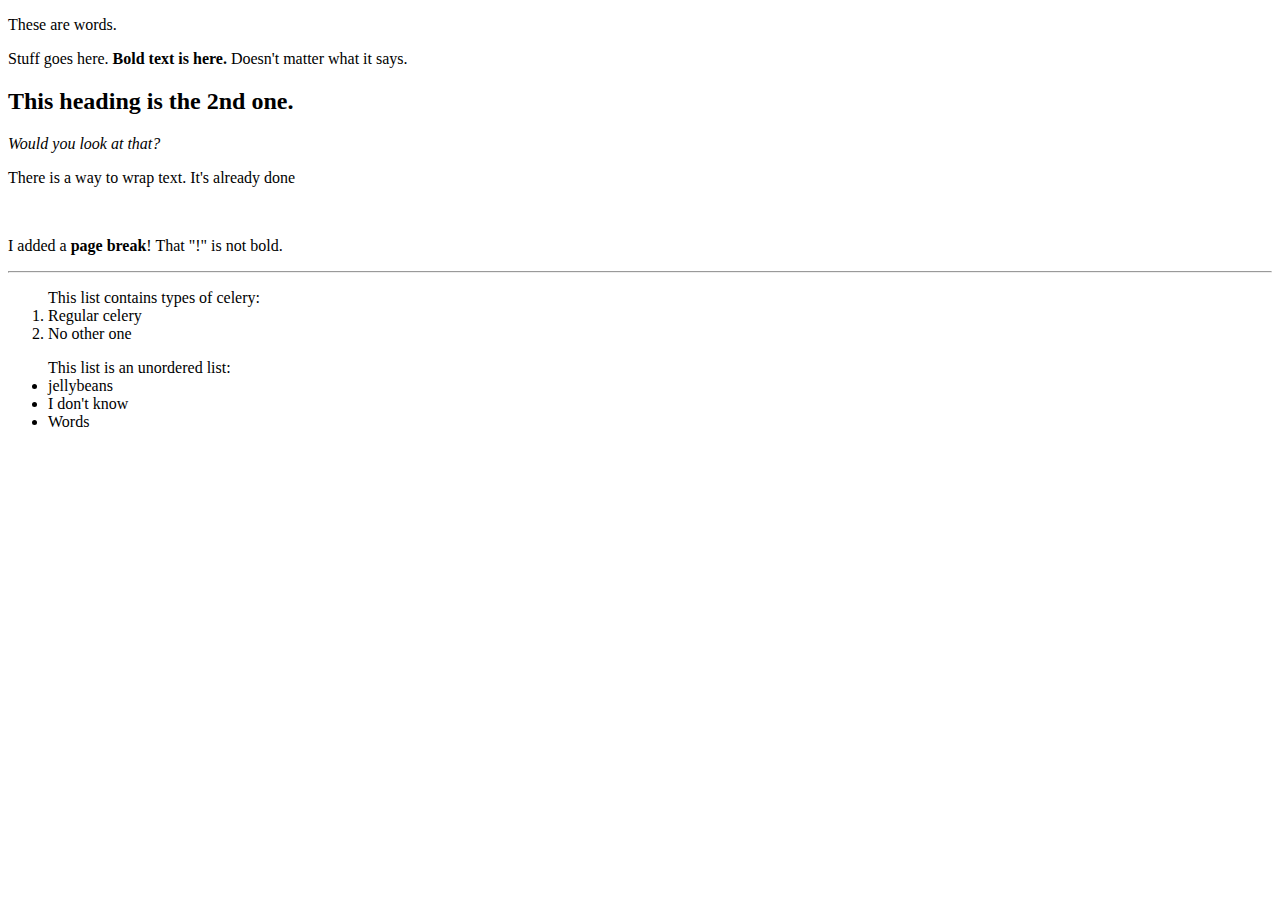
==== index.html @ e87bc9c1 "Added index.html file" ====
<!DOCTYPE html>
<html>

<head>
    <title>Tab title</title>
</head>

<body>
    <div>
        <p>These are words.</p>
        <p>Stuff goes here. <b>Bold text is here. </b>Doesn't matter what it says.</p>
        <h2>This heading is the 2nd one.</h2>
        <i>Would you look at that?</i>
        <p>There is a way to wrap text. It's already done</p> <br>
        <p>I added a <b>page break</b>! That "!" is not bold.</p>
        
        <hr>

    </div>
    <div>
        <ol>This list contains types of celery:
        <li>Regular celery</li>
        <li>No other one</li>
        </ol>
    </div>
    <div>
        <ul>This list is an unordered list:
        <li>jellybeans</li>
        <li>I don't know</li>
        <li>Words</li>
        </ul>
    </div>
</body>

</html>
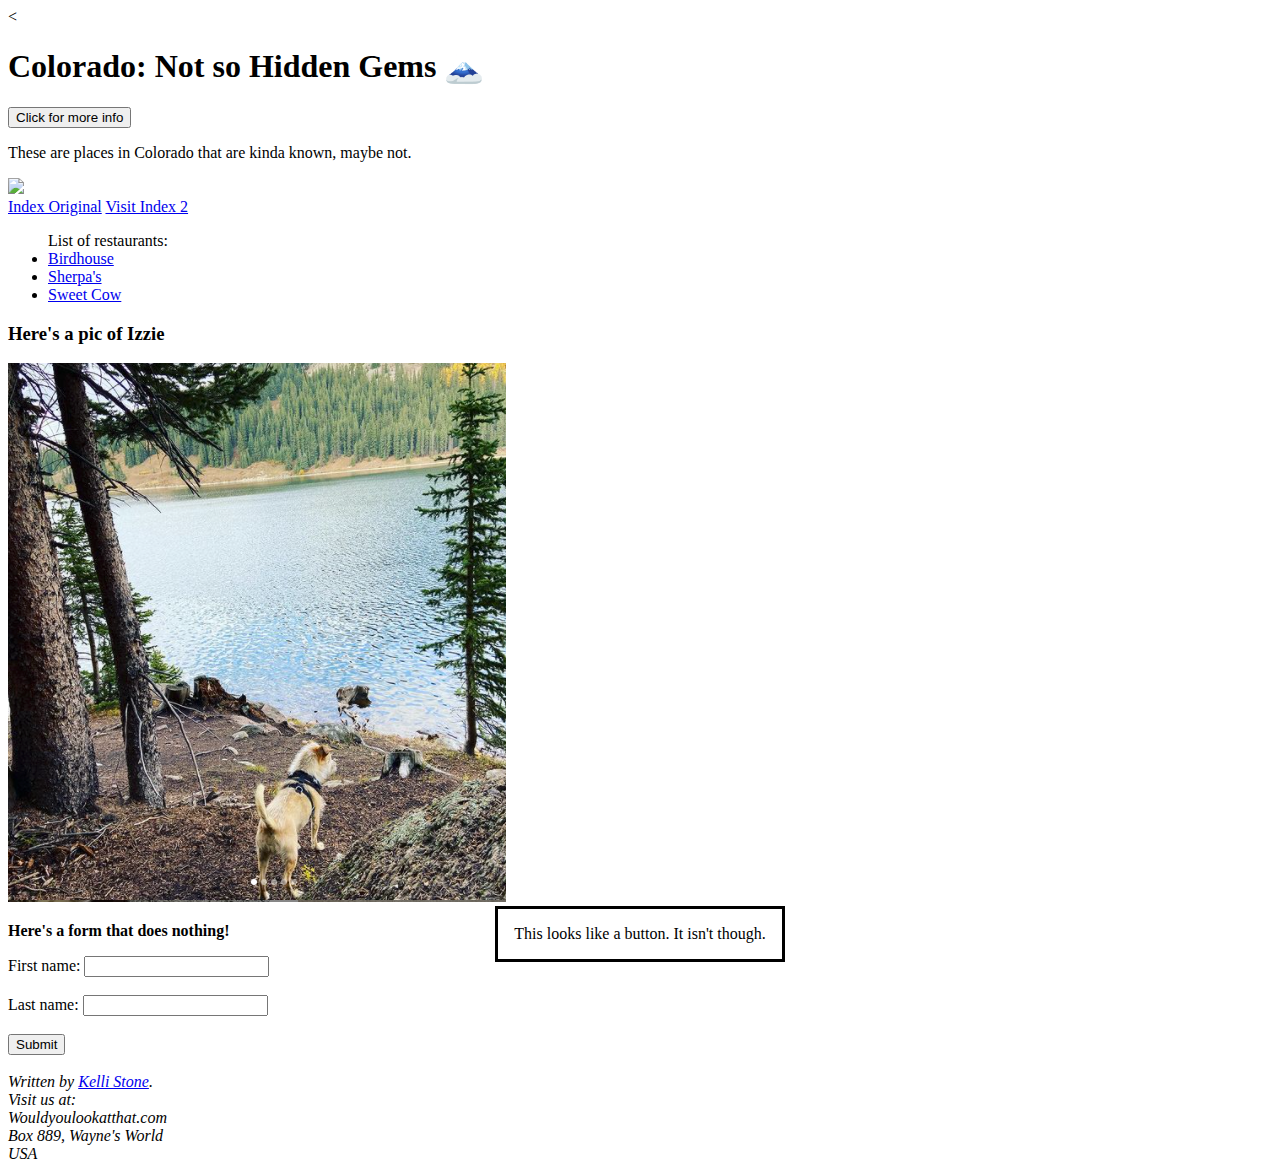
==== commit 41f478d0: "Changed index file names" ====
--- a/index.html
+++ b/index.html
@@ -2,34 +2,52 @@
 <html>
 
 <head>
-    <title>Tab title</title>
-</head>
+    <meta charset="UTF-8">
+    <title>Colorado Page</title>
+    < </head>
 
 <body>
+    <h1>Colorado: Not so Hidden Gems &#128507;</h1> <button type="button">Click for more info</button>
+    <p>These are places in Colorado that are kinda known, maybe not. </p>
+
+    <img
+        src="https://colorado-springs.s3.amazonaws.com/CMS/5104/almagre_mountain_credit_matt_payne_photography_small__large.jpg"></a>
+</body>
+<div>
     <div>
-        <p>These are words.</p>
-        <p>Stuff goes here. <b>Bold text is here. </b>Doesn't matter what it says.</p>
-        <h2>This heading is the 2nd one.</h2>
-        <i>Would you look at that?</i>
-        <p>There is a way to wrap text. It's already done</p> <br>
-        <p>I added a <b>page break</b>! That "!" is not bold.</p>
-        
-        <hr>
-
+        <a href="index.html">Index Original</a>
+        <a href="index2.html">Visit Index 2</a>
     </div>
+    <ul>List of restaurants:
+        <li><a href="https://www.eatatbirdhouse.com/">Birdhouse</a></li>
+        <li><a href="https://sherpas-restaurant.com/">Sherpa's</a></li>
+        <li><a href="https://www.sweetcowicecream.com/">Sweet Cow</a></li>
+    </ul>
     <div>
-        <ol>This list contains types of celery:
-        <li>Regular celery</li>
-        <li>No other one</li>
-        </ol>
+        <h3>Here's a pic of Izzie</h3>
+        <img src="Izzie_photo.png">
     </div>
-    <div>
-        <ul>This list is an unordered list:
-        <li>jellybeans</li>
-        <li>I don't know</li>
-        <li>Words</li>
-        </ul>
-    </div>
-</body>
+</div>
+<dialog open>This looks like a button. It isn't though.</dialog>
+<div>
+    <p><b>Here's a form that does nothing!</b></p>
+    <form action="/action_page.php" method="get">
+        <label for="fname">First name:</label>
+        <input type="text" id="fname" name="fname"><br><br>
+        <label for="lname">Last name:</label>
+        <input type="text" id="lname" name="lname"><br><br>
+        <input type="submit" value="Submit">
+    </form>
+    <br>
+</div>
+<div>
+    <address>
+        Written by <a href="mailto:webmaster@example.com">Kelli Stone</a>.<br>
+        Visit us at:<br>
+        Wouldyoulookatthat.com<br>
+        Box 889, Wayne's World<br>
+        USA
+    </address>
+</div>
 
 </html>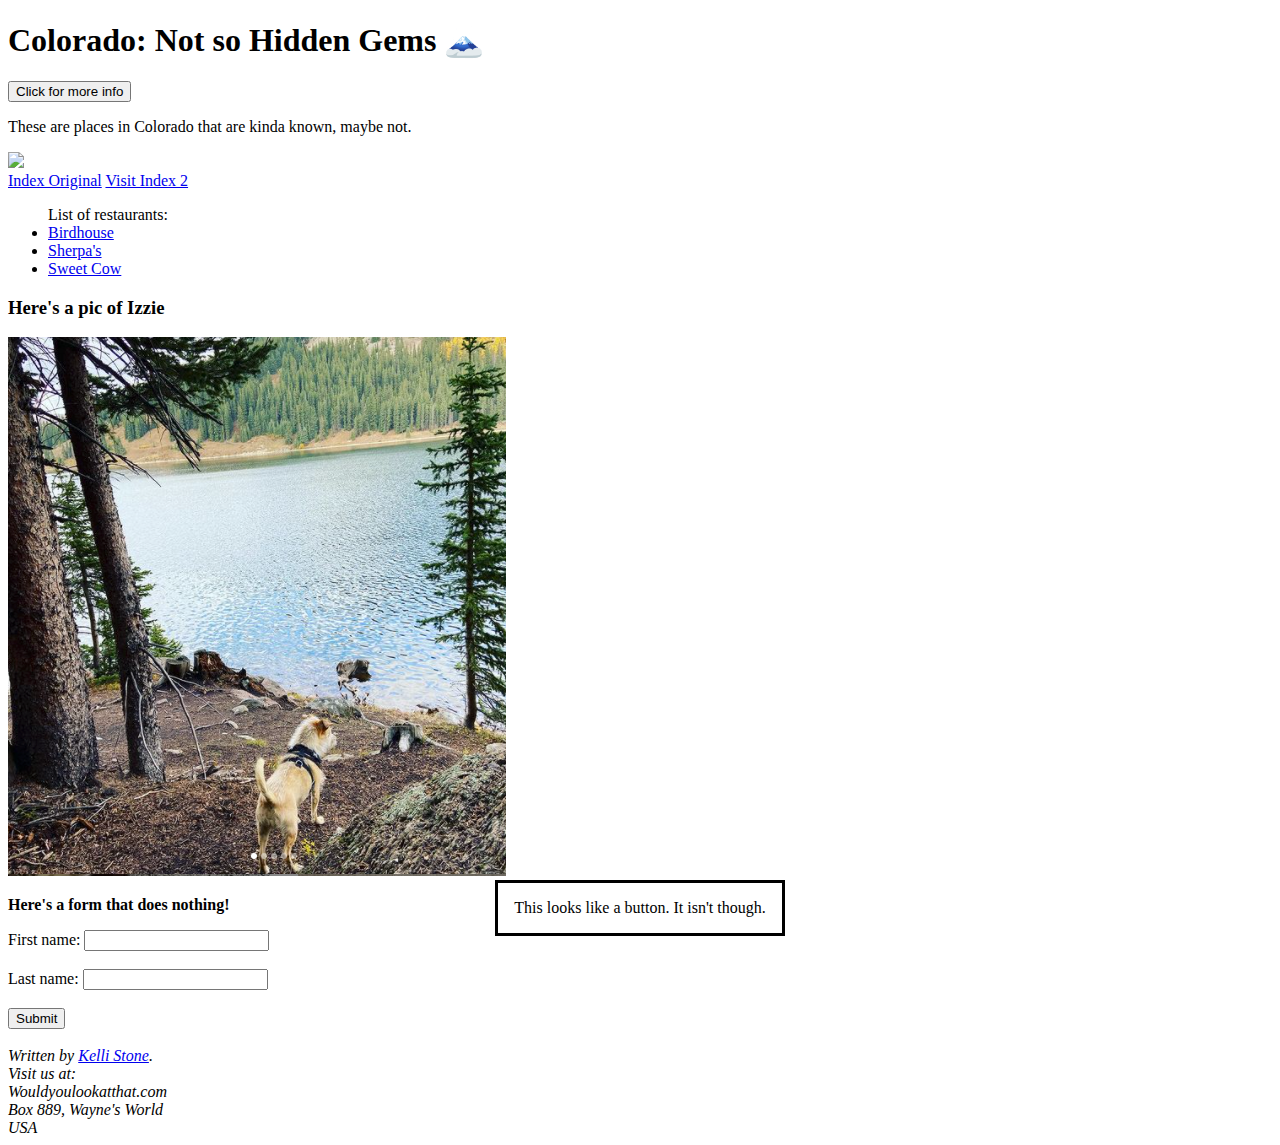
==== commit 65ef6050: "Added links to other pages" ====
--- a/index.html
+++ b/index.html
@@ -4,7 +4,7 @@
 <head>
     <meta charset="UTF-8">
     <title>Colorado Page</title>
-    < </head>
+    </head>
 
 <body>
     <h1>Colorado: Not so Hidden Gems &#128507;</h1> <button type="button">Click for more info</button>
@@ -15,7 +15,7 @@
 </body>
 <div>
     <div>
-        <a href="index.html">Index Original</a>
+        <a href="index1.html">Index Original</a>
         <a href="index2.html">Visit Index 2</a>
     </div>
     <ul>List of restaurants:
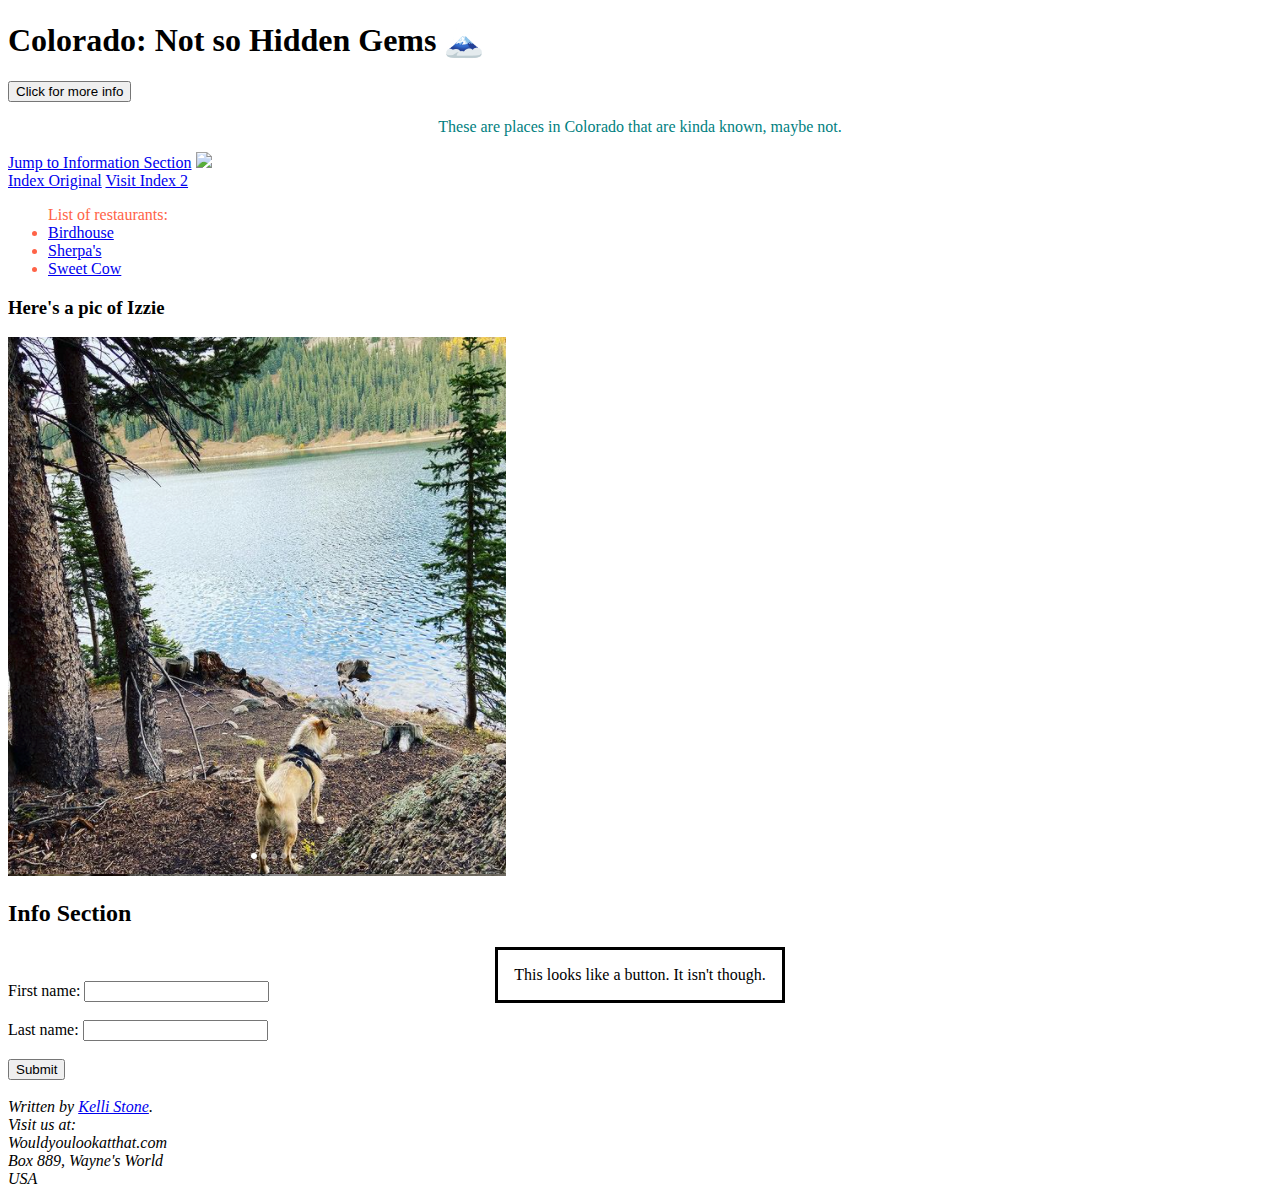
==== commit 2ad62bec: "Added breadcrumb link to main html page" ====
--- a/index.html
+++ b/index.html
@@ -3,13 +3,14 @@
 
 <head>
     <meta charset="UTF-8">
+    <link rel="stylesheet" href="styles.css">
     <title>Colorado Page</title>
     </head>
 
 <body>
     <h1>Colorado: Not so Hidden Gems &#128507;</h1> <button type="button">Click for more info</button>
     <p>These are places in Colorado that are kinda known, maybe not. </p>
-
+    <a href="#IS">Jump to Information Section</a>
     <img
         src="https://colorado-springs.s3.amazonaws.com/CMS/5104/almagre_mountain_credit_matt_payne_photography_small__large.jpg"></a>
 </body>
@@ -18,7 +19,7 @@
         <a href="index1.html">Index Original</a>
         <a href="index2.html">Visit Index 2</a>
     </div>
-    <ul>List of restaurants:
+    <ul class="new_list">List of restaurants:
         <li><a href="https://www.eatatbirdhouse.com/">Birdhouse</a></li>
         <li><a href="https://sherpas-restaurant.com/">Sherpa's</a></li>
         <li><a href="https://www.sweetcowicecream.com/">Sweet Cow</a></li>
@@ -27,6 +28,9 @@
         <h3>Here's a pic of Izzie</h3>
         <img src="Izzie_photo.png">
     </div>
+</div>
+<div>
+    <h2 id="IS">Info Section</h2>
 </div>
 <dialog open>This looks like a button. It isn't though.</dialog>
 <div>
--- a/styles.css
+++ b/styles.css
@@ -0,0 +1,9 @@
+p {
+    text-align: center;
+    color:teal;
+}
+
+.new_list {
+    color:tomato;
+}
+
